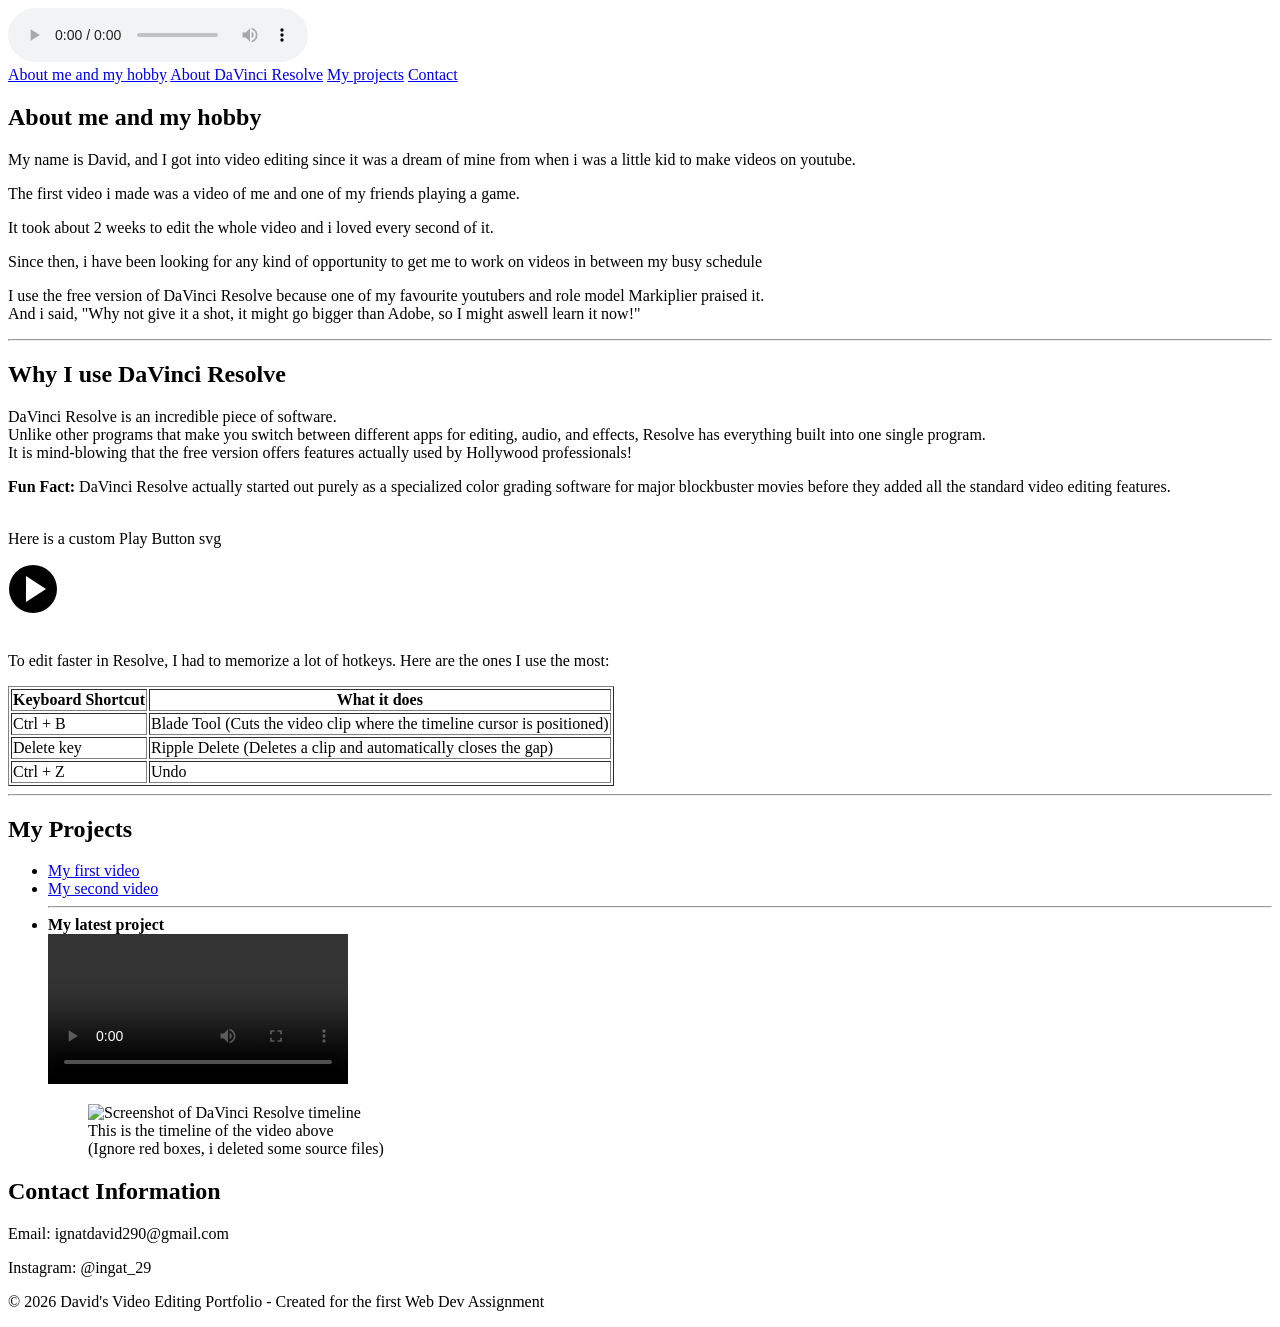
==== Ass1/Lab1.html @ f1955888 "First assignment html project" ====
<!DOCTYPE html>
<html>
    <head>
        <title>Welcome to my Video Editing portfolio!</title>
        <audio controls>
            <source src="D:\EDITING FOLDER\SFX FOLDER\Hotline Bling - Drake low quality [dRP4FTUSS1I].mp3" type = "audio/mpeg">
            Your browser does not support the audio element.
        </audio>
    </head>
    <body>
        <nav>
            <a href="#About-me">About me and my hobby</a>
            <a href="#Davinci">About DaVinci Resolve</a>
            <a href="#My-projects">My projects</a>
            <a href="#Contact">Contact</a>
        </nav>    
        <main>
            <section id="About-me">
                <h2><b>About me and my hobby</b></h2>
                <p>My name is David, and I got into video editing since it was a dream of mine from when i was a little kid to make videos on youtube.</p>
                <p>The first video i made was a video of me and one of my friends playing a game.</p>
                <p>It took about 2 weeks to edit the whole video and i loved every second of it.</p>
                <p>Since then, i have been looking for any kind of opportunity to get me to work on videos in between my busy schedule</p>
                <p>I use the free version of DaVinci Resolve because one of my favourite youtubers and role model Markiplier praised it.<br>And i said, "Why not give it a shot, it might go bigger than Adobe, so I might aswell learn it now!"</p>
            </section>
            
            <hr>
            
            <article id="Davinci">
                <h2>Why I use DaVinci Resolve</h2>
                
                <p>DaVinci Resolve is an incredible piece of software.<br> Unlike other programs that make you switch between different apps for editing, audio, and effects, Resolve has everything built into one single program.<br> It is mind-blowing that the free version offers features actually used by Hollywood professionals!</p>
                
                <aside>
                    <b>Fun Fact:</b> DaVinci Resolve actually started out purely as a specialized color grading software for major blockbuster movies before they added all the standard video editing features.
                </aside>

                <br>

                <div>
                    <p>Here is a custom Play Button svg</p>
                    <svg height="50" width="50">
                        <circle cx="25" cy="25" r="24" fill="black" />
                        <polygon points="18,12 18,38 38,25" fill="white" />
                    </svg>
                </div>

                <br>

                <p>To edit faster in Resolve, I had to memorize a lot of hotkeys. Here are the ones I use the most:</p>
                
                <table border="1">
                    <tr>
                        <th>Keyboard Shortcut</th>
                        <th>What it does</th>
                    </tr>
                    <tr>
                        <td>Ctrl + B</td>
                        <td>Blade Tool (Cuts the video clip where the timeline cursor is positioned)</td>
                    </tr>
                    <tr>
                        <td>Delete key</td>
                        <td>Ripple Delete (Deletes a clip and automatically closes the gap)</td>
                    </tr>
                    <tr>
                        <td>Ctrl + Z</td>
                        <td>Undo</td>
                    </tr>
                </table>
            </article>
            
            <hr>
            
            <Section id ="My-projects">
                <h2><b>My Projects</b></h2>
                <ul>
                    <li><a href="https://youtu.be/AHK8hkhn_7A?si=ysgoNX2hByta4T9H">My first video</a></li>
                    <li><a href="https://www.instagram.com/reel/DT0Ir30iGJP/">My second video</a></li>
                    <hr>
                    <li>
                        <b>My latest project</b><br>
                        <video src="D:\WORKING_ON_VIDEOS\CariereInIT Recap.mp4" controls></video>
                        <figure>
                            <img src = "C:\Users\david\Pictures\Screenshots\Screenshot 2026-02-25 164048.png" alt="Screenshot of DaVinci Resolve timeline">
                            <figcaption>This is the timeline of the video above<br>(Ignore red boxes, i deleted some source files)</figcaption>
                        </figure>
                    </li>
                </ul>
            </Section>

            <section id="Contact">
                <h2><b>Contact Information</b></h2>
                <p>Email: ignatdavid290@gmail.com</p>
                <p>Instagram: @ingat_29</p>
            </section>

            <footer>
                <p>&copy; 2026 David's Video Editing Portfolio - Created for the first Web Dev Assignment</p>
            </footer>
        </main> 

    </body>
</html>
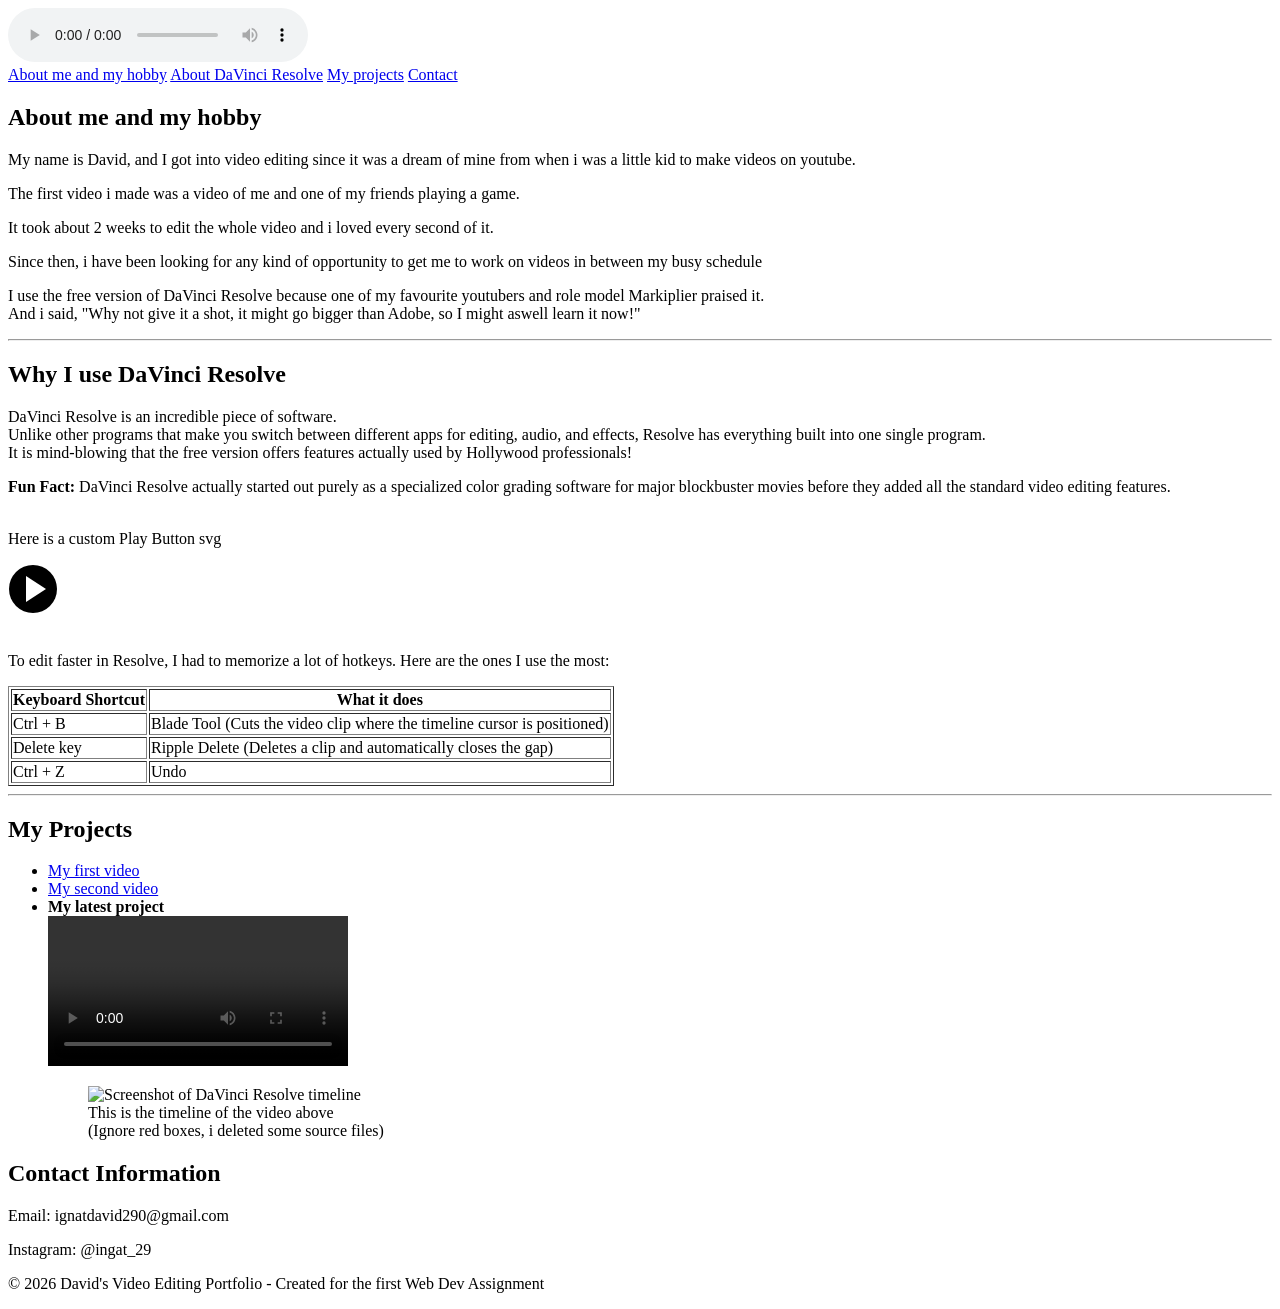
==== commit 2e536e3e: "Lab1" ====
--- a/Ass1/Lab1.html
+++ b/Ass1/Lab1.html
@@ -2,12 +2,12 @@
 <html>
     <head>
         <title>Welcome to my Video Editing portfolio!</title>
+    </head>
+    <body>
         <audio controls>
             <source src="D:\EDITING FOLDER\SFX FOLDER\Hotline Bling - Drake low quality [dRP4FTUSS1I].mp3" type = "audio/mpeg">
             Your browser does not support the audio element.
         </audio>
-    </head>
-    <body>
         <nav>
             <a href="#About-me">About me and my hobby</a>
             <a href="#Davinci">About DaVinci Resolve</a>
@@ -76,7 +76,6 @@
                 <ul>
                     <li><a href="https://youtu.be/AHK8hkhn_7A?si=ysgoNX2hByta4T9H">My first video</a></li>
                     <li><a href="https://www.instagram.com/reel/DT0Ir30iGJP/">My second video</a></li>
-                    <hr>
                     <li>
                         <b>My latest project</b><br>
                         <video src="D:\WORKING_ON_VIDEOS\CariereInIT Recap.mp4" controls></video>
